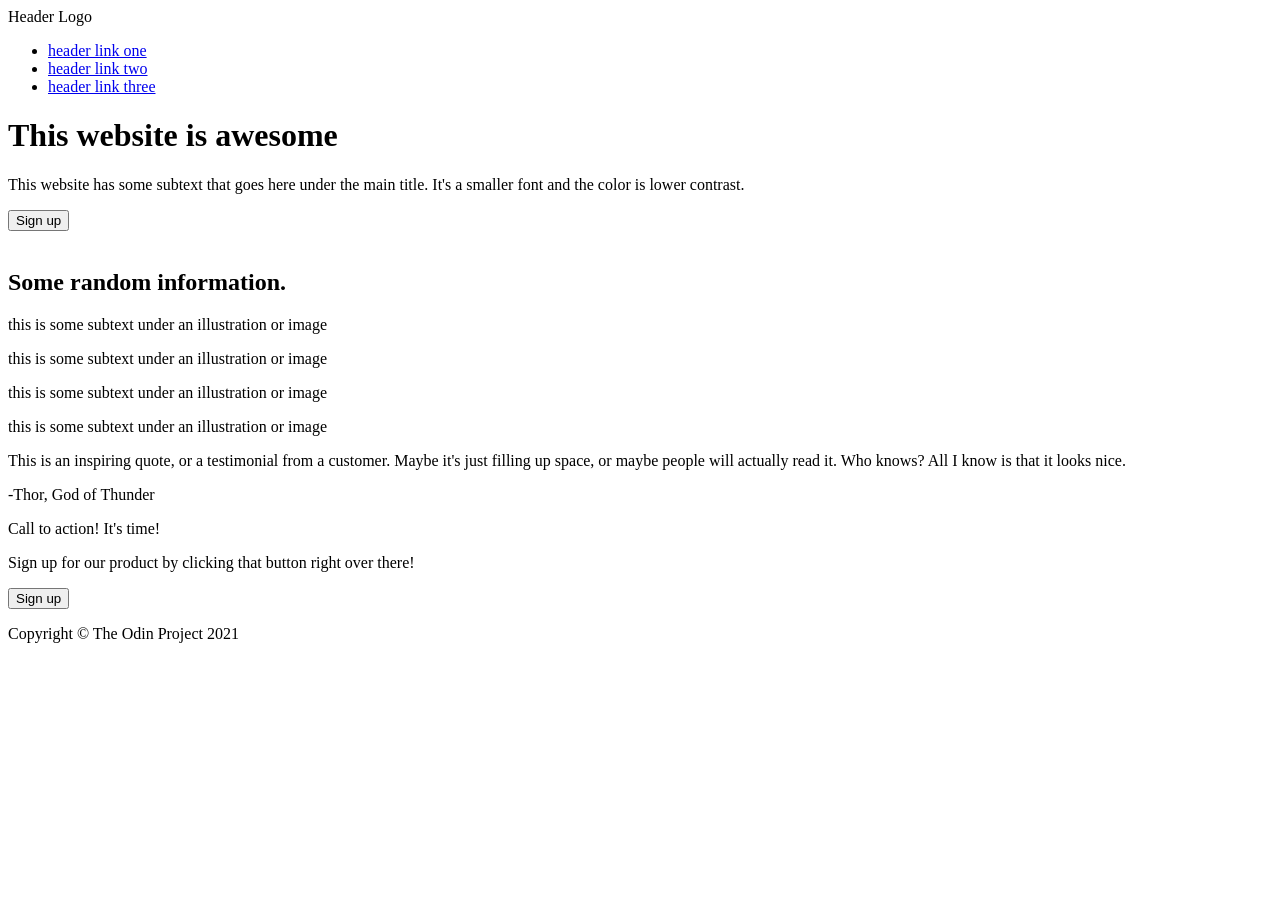
==== top/foundations/landing-page/index.html @ cfda9427 "top: landing-page html++" ====
<!DOCTYPE html>
<html lang="en">

<head>
  <meta charset="UTF-8">
  <meta name="viewport" content="width=device-width, initial-scale=1.0">
  <title>landing page</title>
</head>

<body>
  <header>
    <div class="header-logo">Header Logo</div>
    <div class="header-links">
      <ul>
        <li><a href="#">header link one</a></li>
        <li><a href="#">header link two</a></li>
        <li><a href="#">header link three</a></li>
      </ul>
    </div>
  </header>

  <div class="hero-section">
    <div class="hero-text">
      <h1>This website is awesome</h1>
      <p>This website has some subtext that goes here under the main title.
        It's a smaller font and the color is lower contrast.</p>
      <button>Sign up</button>
    </div>
    <img>
  </div>

  <div class="card-section">
    <h2>Some random information.</h2>
    <div class="card-container">
      <div class="card">
        <div></div>
        <p>this is some subtext under an illustration or image</p>
      </div>
      <div class="card">
        <div></div>
        <p>this is some subtext under an illustration or image</p>
      </div>
      <div class="card">
        <div></div>
        <p>this is some subtext under an illustration or image</p>
      </div>
      <div class="card">
        <div></div>
        <p>this is some subtext under an illustration or image</p>
      </div>
    </div>
  </div>

  <div class="quote-section">
    <p id="quote">This is an inspiring quote, or a testimonial from a customer.
      Maybe it's just filling up space, or maybe people will actually read it.
      Who knows? All I know is that it looks nice.
    </p>
    <p id="author">-Thor, God of Thunder</p>
  </div>

  <div class="cta">
    <div class="cta-card">
      <div class="cta-text">
        <p>Call to action! It's time!</p>
        <p>Sign up for our product by clicking that button right over there!</p>
      </div>
      <button>Sign up</button>
    </div>
  </div>

  <footer>
    <p>Copyright © The Odin Project 2021</p>
  </footer>
</body>

</html>
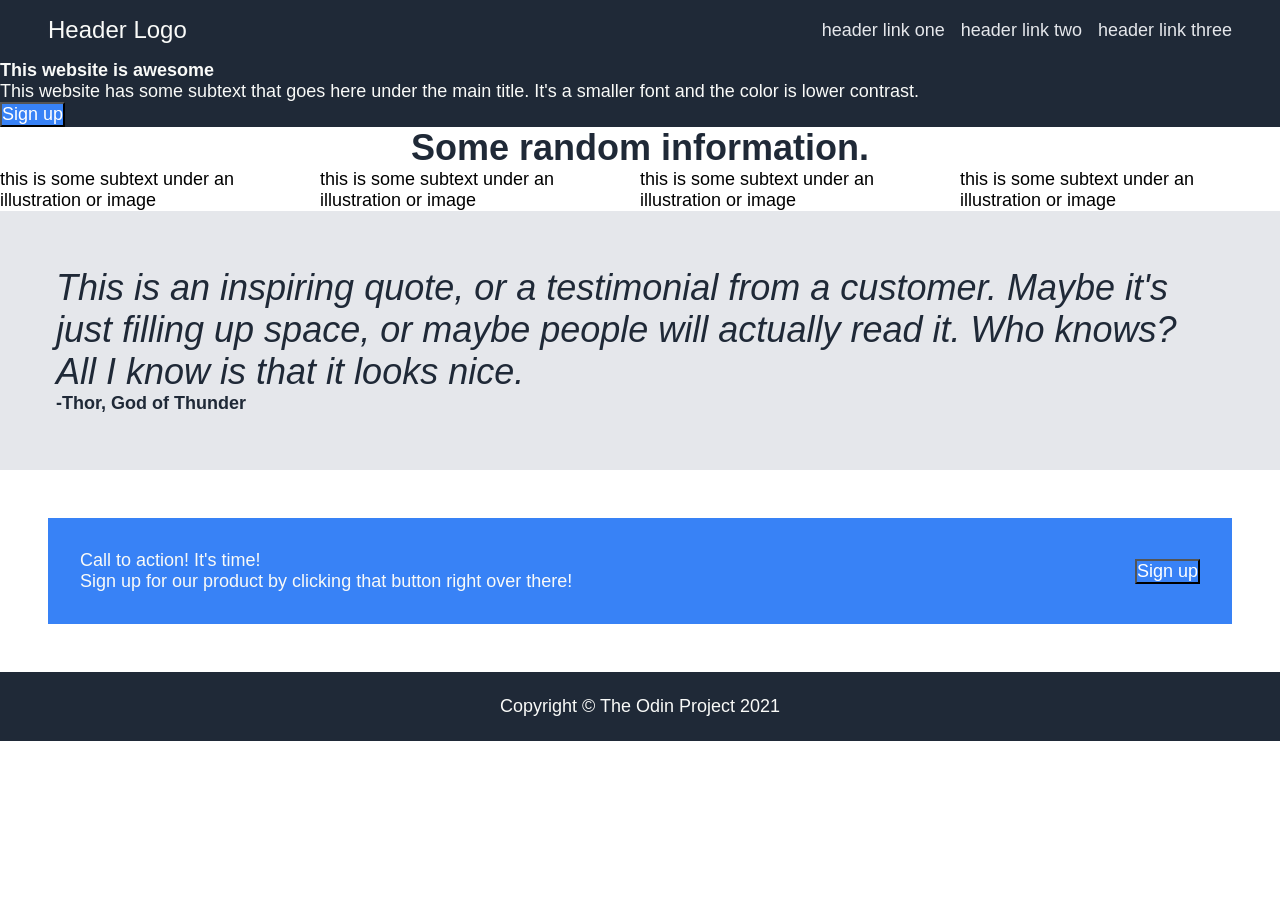
==== commit 1889ae2f: "top: landing-page css++" ====
--- a/top/foundations/landing-page/index.html
+++ b/top/foundations/landing-page/index.html
@@ -5,18 +5,17 @@
   <meta charset="UTF-8">
   <meta name="viewport" content="width=device-width, initial-scale=1.0">
   <title>landing page</title>
+  <link rel="stylesheet" href="style.css">
 </head>
 
 <body>
   <header>
-    <div class="header-logo">Header Logo</div>
-    <div class="header-links">
-      <ul>
-        <li><a href="#">header link one</a></li>
-        <li><a href="#">header link two</a></li>
-        <li><a href="#">header link three</a></li>
-      </ul>
-    </div>
+    <p id="header-logo">Header Logo</p>
+    <ul>
+      <li><a href="#">header link one</a></li>
+      <li><a href="#">header link two</a></li>
+      <li><a href="#">header link three</a></li>
+    </ul>
   </header>
 
   <div class="hero-section">
@@ -26,7 +25,7 @@
         It's a smaller font and the color is lower contrast.</p>
       <button>Sign up</button>
     </div>
-    <img>
+    <div class="hero-placeholder"></div>
   </div>
 
   <div class="card-section">
@@ -52,21 +51,19 @@
   </div>
 
   <div class="quote-section">
-    <p id="quote">This is an inspiring quote, or a testimonial from a customer.
+    <em id="quote">This is an inspiring quote, or a testimonial from a customer.
       Maybe it's just filling up space, or maybe people will actually read it.
       Who knows? All I know is that it looks nice.
-    </p>
+    </em>
     <p id="author">-Thor, God of Thunder</p>
   </div>
 
   <div class="cta">
-    <div class="cta-card">
-      <div class="cta-text">
-        <p>Call to action! It's time!</p>
-        <p>Sign up for our product by clicking that button right over there!</p>
-      </div>
-      <button>Sign up</button>
+    <div class="cta-text">
+      <p>Call to action! It's time!</p>
+      <p>Sign up for our product by clicking that button right over there!</p>
     </div>
+    <button>Sign up</button>
   </div>
 
   <footer>
--- a/top/foundations/landing-page/style.css
+++ b/top/foundations/landing-page/style.css
@@ -0,0 +1,101 @@
+* {
+  margin: 0;
+  padding: 0;
+  box-sizing: border-box;
+  font-family: "Roboto", sans-serif;
+  font-size: 18px;
+}
+
+ul {
+  list-style-type: none;
+  display: flex;
+  gap: 16px;
+}
+
+a {
+  text-decoration: none;
+  color: #E5E7EB;
+}
+
+button {
+  color: white;
+  background-color: #3882F6;
+}
+
+body {
+  display: flex;
+  flex-direction: column;
+  min-height: 100vh;
+}
+
+header,
+.hero-section,
+footer {
+  background-color: #1F2937;
+  color: #F9FAF8;
+}
+
+header {
+  display: flex;
+  justify-content: space-between;
+  align-items: center;
+  padding: 16px 48px;
+}
+
+#header-logo {
+  font-size: 24px;
+  font-weight: 700px;
+}
+
+footer {
+  display: flex;
+  justify-content: center;
+  align-items: center;
+  padding: 24px;
+}
+
+.hero-section {
+  display: flex;
+  justify-content: space-between;
+}
+
+.card-section {
+  display: flex;
+  flex-direction: column;
+  align-items: center;
+}
+
+.card-section h2 {
+  font-size: 36px;
+  font-weight: 900;
+  color: #1F2937;
+}
+
+.card-container {
+  display: flex;
+}
+
+.quote-section {
+  background-color: #E5E7EB;
+  color: #1F2937;
+  padding: 56px;
+}
+
+#quote {
+  font-size: 36px;
+  font-weight: 300;
+}
+
+#author {
+  font-weight: 900;
+}
+
+.cta {
+  color: #F9FAF8;
+  background-color: #3882F6;
+  margin: 48px;
+  padding: 32px;
+  display: flex;
+  justify-content: space-between;
+  align-items: center;
+}
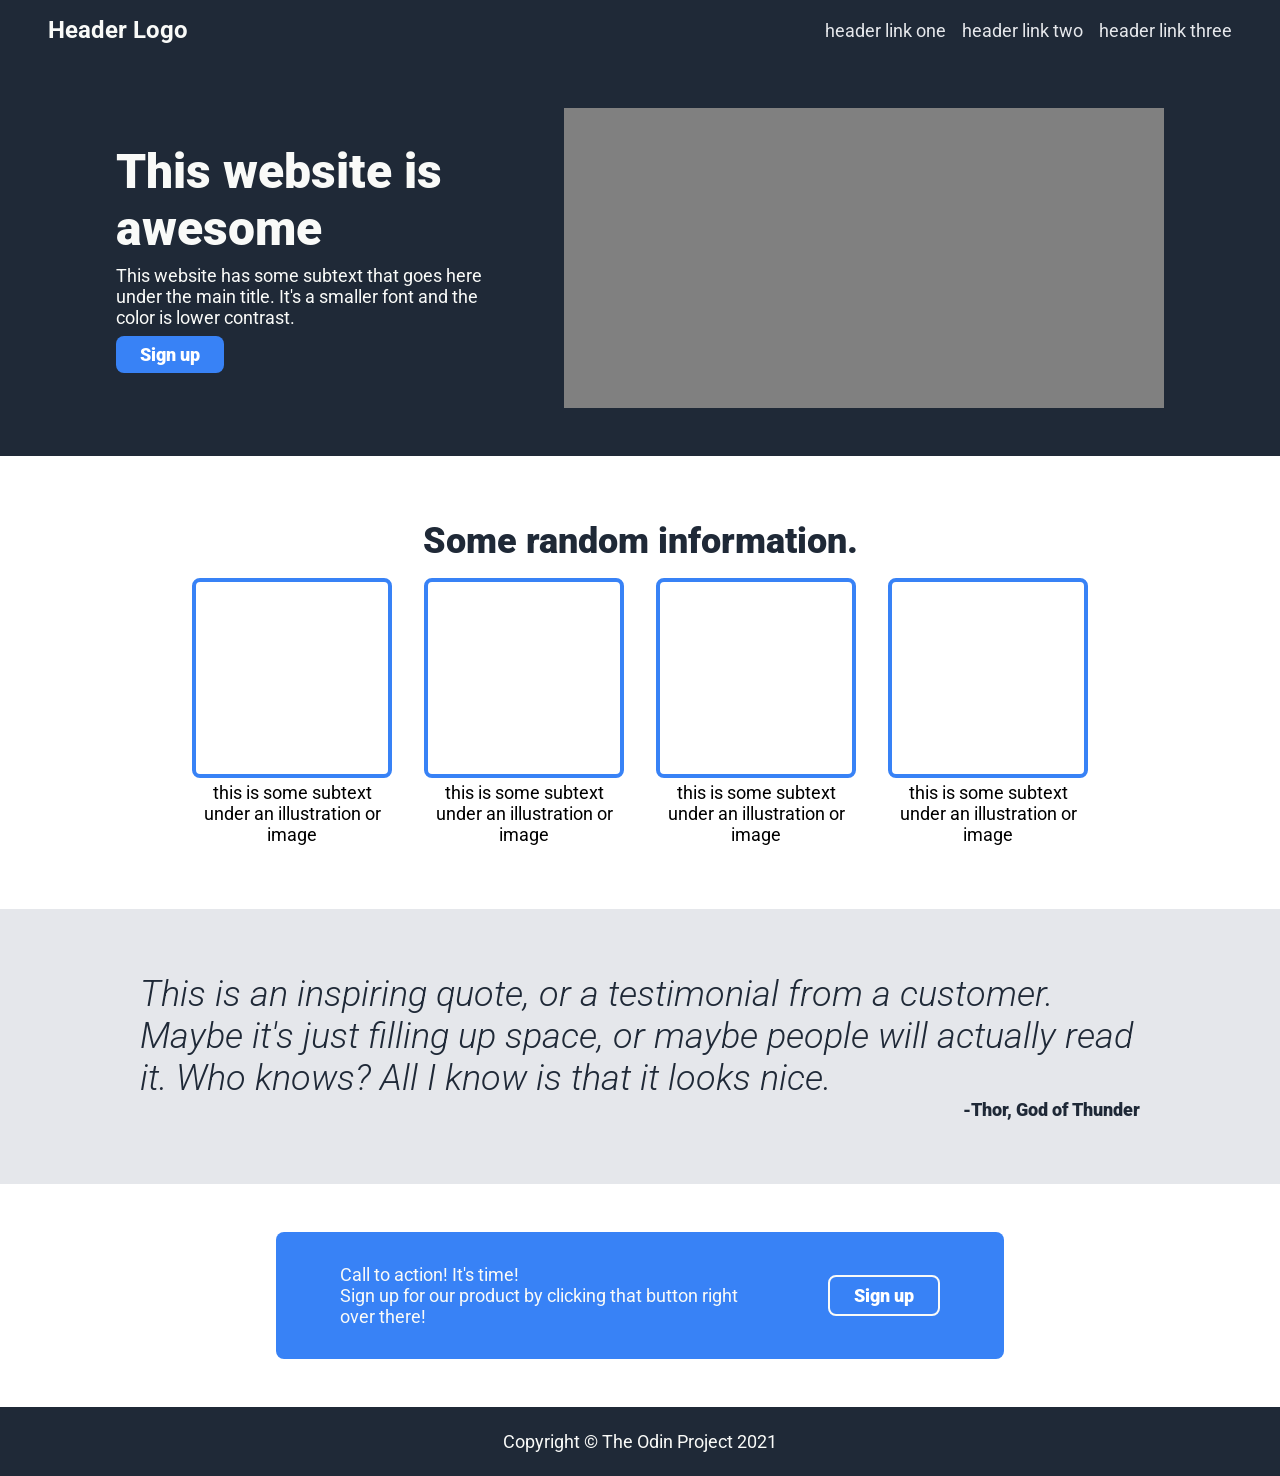
==== commit 77788004: "top: landing-page complete" ====
--- a/top/foundations/landing-page/index.html
+++ b/top/foundations/landing-page/index.html
@@ -5,6 +5,9 @@
   <meta charset="UTF-8">
   <meta name="viewport" content="width=device-width, initial-scale=1.0">
   <title>landing page</title>
+  <link rel="preconnect" href="https://fonts.googleapis.com">
+  <link rel="preconnect" href="https://fonts.gstatic.com" crossorigin>
+  <link href="https://fonts.googleapis.com/css2?family=Roboto:wght@400;700;900&display=swap" rel="stylesheet">
   <link rel="stylesheet" href="style.css">
 </head>
 
@@ -19,51 +22,57 @@
   </header>
 
   <div class="hero-section">
-    <div class="hero-text">
-      <h1>This website is awesome</h1>
-      <p>This website has some subtext that goes here under the main title.
-        It's a smaller font and the color is lower contrast.</p>
-      <button>Sign up</button>
+    <div class="hero-content">
+      <div class="hero-text">
+        <h1>This website is awesome</h1>
+        <p>This website has some subtext that goes here under the main title.
+          It's a smaller font and the color is lower contrast.</p>
+        <button>Sign up</button>
+      </div>
+      <div class="hero-placeholder"></div>
     </div>
-    <div class="hero-placeholder"></div>
   </div>
 
   <div class="card-section">
     <h2>Some random information.</h2>
     <div class="card-container">
       <div class="card">
-        <div></div>
+        <div class="card-placeholder"></div>
         <p>this is some subtext under an illustration or image</p>
       </div>
       <div class="card">
-        <div></div>
+        <div class="card-placeholder"></div>
         <p>this is some subtext under an illustration or image</p>
       </div>
       <div class="card">
-        <div></div>
+        <div class="card-placeholder"></div>
         <p>this is some subtext under an illustration or image</p>
       </div>
       <div class="card">
-        <div></div>
+        <div class="card-placeholder"></div>
         <p>this is some subtext under an illustration or image</p>
       </div>
     </div>
   </div>
 
   <div class="quote-section">
-    <em id="quote">This is an inspiring quote, or a testimonial from a customer.
-      Maybe it's just filling up space, or maybe people will actually read it.
-      Who knows? All I know is that it looks nice.
-    </em>
-    <p id="author">-Thor, God of Thunder</p>
+    <div class="quote-text">
+      <em id="quote">This is an inspiring quote, or a testimonial from a customer.
+        Maybe it's just filling up space, or maybe people will actually read it.
+        Who knows? All I know is that it looks nice.
+      </em>
+      <p id="author">-Thor, God of Thunder</p>
+    </div>
   </div>
 
-  <div class="cta">
-    <div class="cta-text">
-      <p>Call to action! It's time!</p>
-      <p>Sign up for our product by clicking that button right over there!</p>
+  <div class="cta-section">
+    <div class="cta">
+      <div class="cta-text">
+        <p>Call to action! It's time!</p>
+        <p>Sign up for our product by clicking that button right over there!</p>
+      </div>
+      <button>Sign up</button>
     </div>
-    <button>Sign up</button>
   </div>
 
   <footer>
--- a/top/foundations/landing-page/style.css
+++ b/top/foundations/landing-page/style.css
@@ -20,6 +20,11 @@
 button {
   color: white;
   background-color: #3882F6;
+  padding: 8px 24px;
+  border: none;
+  border-radius: 8px;
+  outline: none;
+  font-weight: 900;
 }
 
 body {
@@ -44,7 +49,7 @@
 
 #header-logo {
   font-size: 24px;
-  font-weight: 700px;
+  font-weight: 700;
 }
 
 footer {
@@ -56,13 +61,48 @@
 
 .hero-section {
   display: flex;
+  padding: 48px 24px;
+}
+
+.hero-section .hero-placeholder {
+  height: 300px;
+  width: 600px;
+  background-color: gray;
+}
+
+.hero-content {
+  margin: 0 auto;
+  max-width: 1200px;
+  display: flex;
   justify-content: space-between;
+  align-items: center;
+  gap: 48px;
+}
+
+.hero-text {
+  max-width: 400px;
+  display: flex;
+  flex-direction: column;
+  align-items: flex-start;
+  gap: 8px;
+}
+
+.hero-text button {
+  display: flex;
+}
+
+.hero-text h1 {
+  color: #F9FAF8;
+  font-size: 48px;
+  font-weight: 900;
 }
 
 .card-section {
   display: flex;
   flex-direction: column;
   align-items: center;
+  padding: 64px 24px;
+  gap: 16px;
 }
 
 .card-section h2 {
@@ -71,14 +111,40 @@
   color: #1F2937;
 }
 
+.card-container .card-placeholder {
+  height: 200px;
+  width: 200px;
+  border: 4px solid #3882F6;
+  border-radius: 8px;
+  flex-shrink: 0;
+}
+
 .card-container {
+  text-align: center;
   display: flex;
+  flex-wrap: wrap;
+  justify-content: center;
+  align-items: flex-start;
+  gap: 32px;
+}
+
+.card {
+  display: flex;
+  flex-direction: column;
+  align-items: center;
+  gap: 4px;
+  width: 200px;
 }
 
 .quote-section {
   background-color: #E5E7EB;
   color: #1F2937;
-  padding: 56px;
+  padding: 64px;
+}
+
+.quote-text {
+  max-width: 1000px;
+  margin: 0 auto;
 }
 
 #quote {
@@ -88,14 +154,31 @@
 
 #author {
   font-weight: 900;
+  text-align: right;
+}
+
+.cta-section {
+  display: flex;
+  margin: 48px;
+  justify-content: center;
+  align-items: center;
 }
 
 .cta {
   color: #F9FAF8;
   background-color: #3882F6;
-  margin: 48px;
-  padding: 32px;
+  max-width: 1200px;
+  padding: 32px 64px;
   display: flex;
   justify-content: space-between;
   align-items: center;
+  border-radius: 8px;
 }
+
+.cta button {
+  border: 2px solid #F9FAF8;
+}
+
+.cta-text {
+  max-width: 70%;
+}
